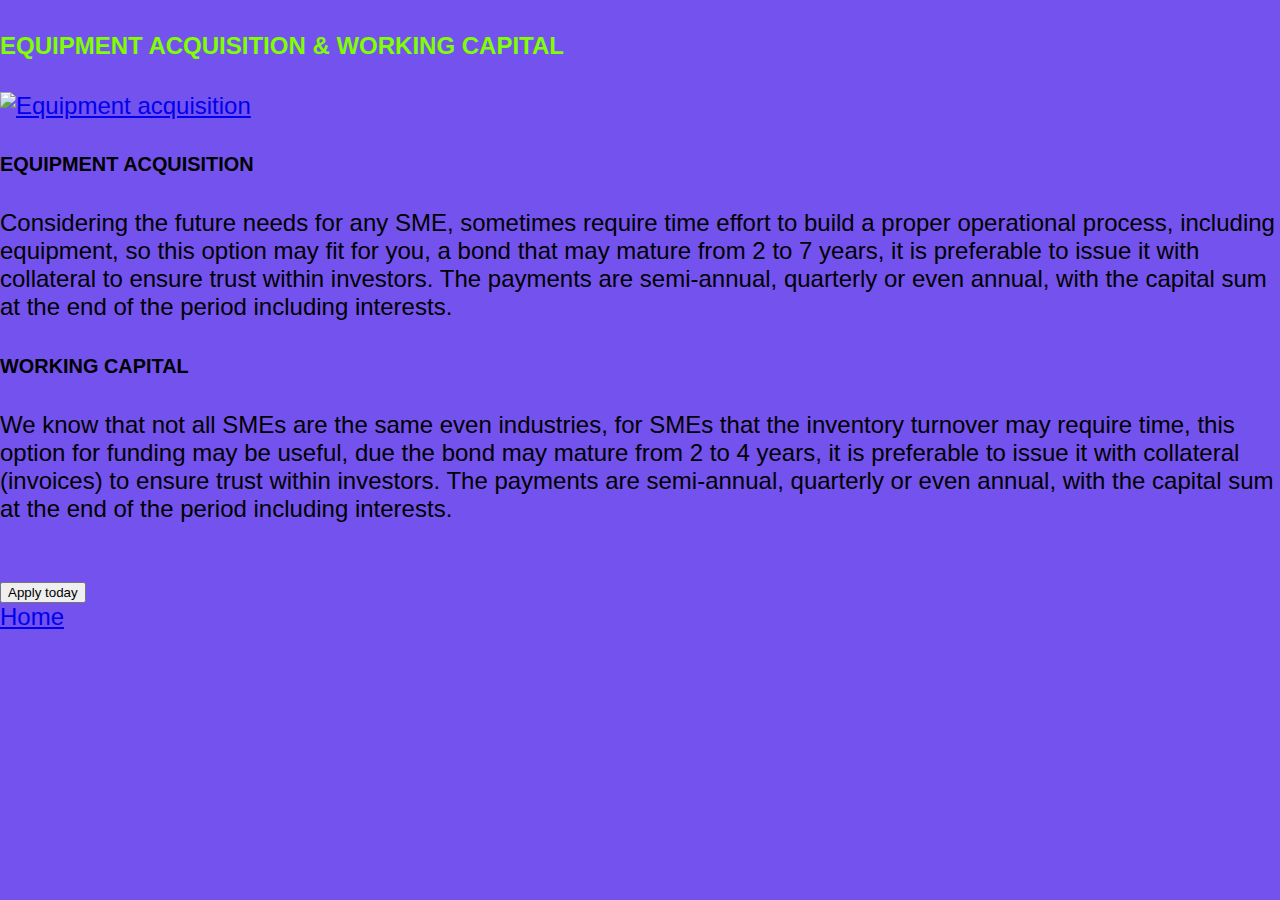
==== Equipment Acq.html @ e155240d "Init commit" ====
<!DOCTYPE html>
<html lang="en">
<head>
    <meta charset="UTF-8">
    <meta http-equiv="X-UA-Compatible" content="IE=edge">
    <meta name="viewport" content="width=device-width, initial-scale=1.0">
    <title>Equipment acquisition</title>
    <link rel="stylesheet" href="style.css">
</head>
<body>
    <h4>Equipment acquisition & working capital</h4>
    <a href="https://www.investopedia.com/terms/a/acquisition-cost.asp#:~:text=An%20acquisition%20cost%2C%20also%20referred,expenditures%2C%20but%20before%20sales%20taxes.">
        <img src="https://www.nmh-sro.com/wp-content/uploads/2018/12/original-equipment-manfacturing-vyrobca-zariadeni-a-komponentov-1024x683.jpg" alt="Equipment acquisition">
    </a>

    <h5><strong>Equipment acquisition </strong></h5>
    <p>
        Considering the future needs for any SME, sometimes require time effort to build a proper operational process, including equipment, so this option may fit for you, a bond that may mature from 2 to 7  years, it is preferable to issue it with collateral to ensure trust within investors. The payments are semi-annual, quarterly or even annual, with the capital sum at the end of the period including interests.
    </p>

    <h5><strong>Working Capital </strong></h5>
    <p>
        We know that not all SMEs are the same even industries, for SMEs that the inventory turnover may require time, this option for funding may be useful, due  the bond may mature from 2 to 4  years, it is preferable to issue it with collateral (invoices) to ensure trust within investors. The payments are semi-annual, quarterly or even annual, with the capital sum at the end of the period including interests.
    </p>
</br>
<button type="button">Apply today</button>
</br>
    <a href="index.html">Home</a>

</body>
</html>
---- style.css ----
/* Hago que todos mis textos tengan tamaño de 24 pixeles y 
fuente de Google Pattaya */
html,
body {
  font-size: 24px;
  font-family: "Roboto", sans-serif;
  margin: 0;
  padding: 0;
  box-sizing: content-box;
}

body {
  background-color: #542be9d0;
}

/* Aquí comienza mi Header + Logo + Nav */

header {
  background-color: white;
  max-height: 200px;
}

.logo {
  width: 24%;
  display: inline-block;
  padding: 10px 0px 0px 15px;
  box-sizing: border-box;
}

.logo img {
  max-height: 100px;
  margin-left: 85%;
}

nav {
  display: inline-block;
  width: 45%;
  padding-right: 60px;
  box-sizing: border-box;
  vertical-align: bottom;
}

nav ul {
  list-style-type: none;
  text-align: right;
}

nav ul li {
  display: inline-block;
  margin-right: 30px;
}

nav ul li a {
  color: black;
  text-decoration: none;
}

nav ul li a:hover {
  color: #ffc947;
}

/* Aquí termina mi Header + Logo + Nav */

/* Aquí empieza mi Hero */
#hero {
  background-color: black;
  color: aliceblue;
  padding-top: 100px;
  text-align: center;
  width: 100%;
  height: 200px;
  background-repeat: no-repeat;
  background-position: center;
  background-size: cover;
}

main {
  width: 1140px;
  margin: auto;
  text-align: center;
  background-color: rgba(255, 255, 255, 0.95);
  padding: 30px;
  margin-top: 60px;
  border-radius: 10px;
}

.investor_section img {
  max-width: 844px;
}

/* Uso la fuente Roboto de Google Fonts en todas las P */
p {
  font-family: "Roboto", sans-serif;
}

h4 {
  color: chartreuse;
}

/* Es importante, separar por comas los selectores
   y colocar cada regla de forma completa */

/* 
    Si añado la propiedad !important digo que ese elemento
    tiene más peso (especificidad)
*/
#investor h2,
#investor h3 {
  color: red;
}

h2 {
  color: blue;
}

h1,
h2,
h3,
h4,
h5,
h6 {
  text-transform: uppercase;
}
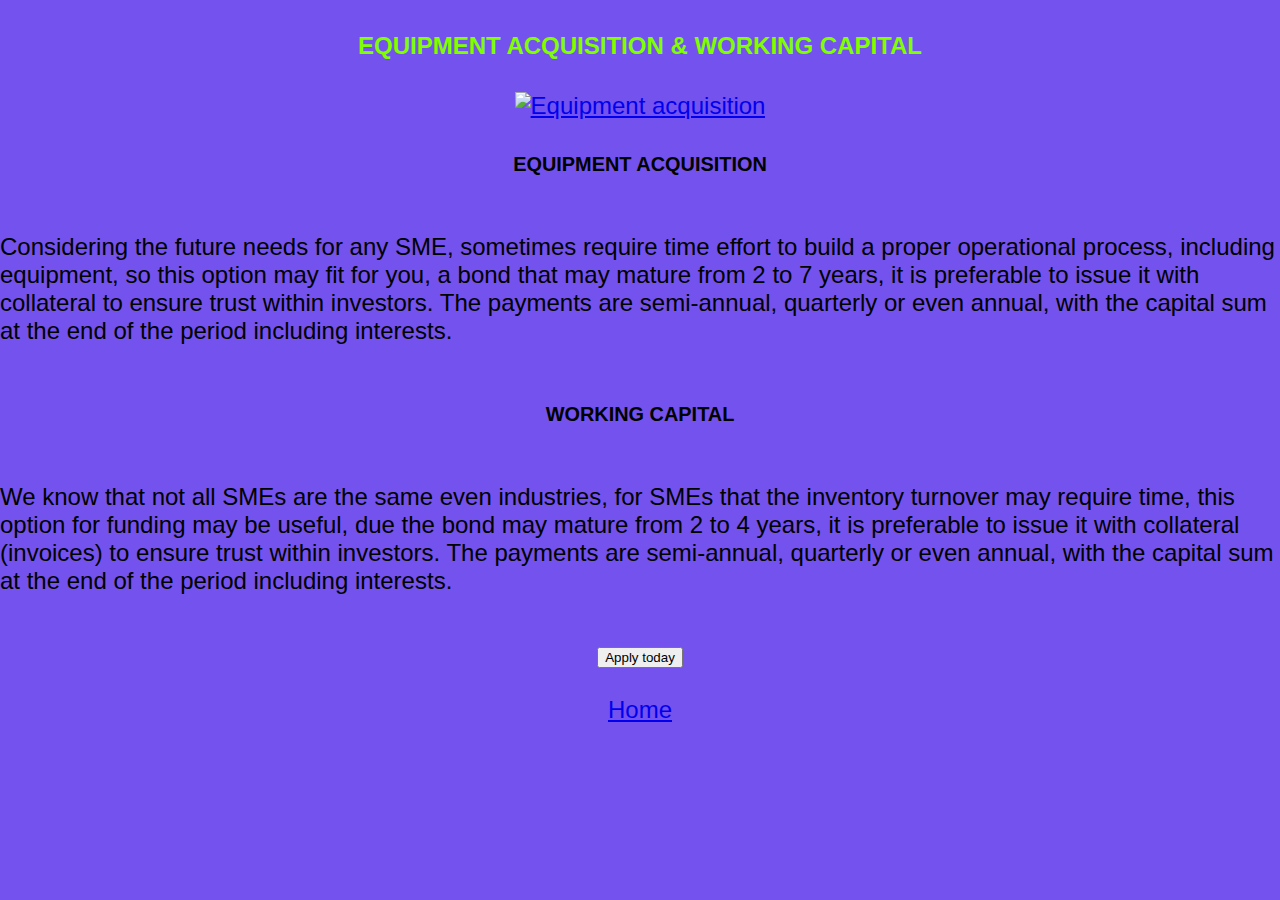
==== commit f7d78c83: "updates in styles and rel styles" ====
--- a/Equipment Acq.html
+++ b/Equipment Acq.html
@@ -5,7 +5,7 @@
     <meta http-equiv="X-UA-Compatible" content="IE=edge">
     <meta name="viewport" content="width=device-width, initial-scale=1.0">
     <title>Equipment acquisition</title>
-    <link rel="stylesheet" href="style.css">
+    <link rel="stylesheet" href="styleequip.css">
 </head>
 <body>
     <h4>Equipment acquisition & working capital</h4>
--- a/styleequip.css
+++ b/styleequip.css
@@ -0,0 +1,130 @@
+/* Hago que todos mis textos tengan tamaño de 24 pixeles y 
+fuente de Google Pattaya */
+html,
+body {
+  font-size: 24px;
+  font-family: "Roboto", sans-serif;
+  margin: 0;
+  padding: 0;
+  box-sizing: content-box;
+}
+
+body {
+  background-color: #542be9d0;
+  display: flex;
+  flex-direction: column;
+  align-items: center;
+}
+
+/* Aquí comienza mi Header + Logo + Nav */
+
+header {
+  background-color: white;
+  max-height: 200px;
+}
+
+.logo {
+  width: 24%;
+  display: inline-block;
+  padding: 10px 0px 0px 15px;
+  box-sizing: border-box;
+}
+
+.logo img {
+  max-height: 100px;
+  margin-left: 85%;
+}
+
+nav {
+  display: inline-block;
+  width: 45%;
+  padding-right: 60px;
+  box-sizing: border-box;
+  vertical-align: bottom;
+}
+
+nav ul {
+  list-style-type: none;
+  text-align: right;
+}
+
+nav ul li {
+  display: inline-block;
+  margin-right: 30px;
+}
+
+nav ul li a {
+  color: black;
+  text-decoration: none;
+}
+
+nav ul li a:hover {
+  color: #ffc947;
+}
+
+/* Aquí termina mi Header + Logo + Nav */
+
+/* Aquí empieza mi Hero */
+#hero {
+  background-color: black;
+  color: aliceblue;
+  padding-top: 100px;
+  text-align: center;
+  width: 100%;
+  height: 200px;
+  background-repeat: no-repeat;
+  background-position: center;
+  background-size: cover;
+}
+
+main {
+  width: 1140px;
+  margin: auto;
+  text-align: center;
+  background-color: rgba(255, 255, 255, 0.95);
+  padding: 30px;
+  margin-top: 60px;
+  border-radius: 10px;
+}
+
+.investor_section img {
+  max-width: 844px;
+}
+
+a img {
+  max-width: 500px;
+}
+
+/* Uso la fuente Roboto de Google Fonts en todas las P */
+p {
+  font-family: "Roboto", sans-serif;
+}
+
+h4 {
+  color: chartreuse;
+}
+
+/* Es importante, separar por comas los selectores
+   y colocar cada regla de forma completa */
+
+/* 
+    Si añado la propiedad !important digo que ese elemento
+    tiene más peso (especificidad)
+*/
+#investor h2,
+#investor h3 {
+  color: red;
+}
+
+h2 {
+  color: blue;
+}
+
+h1,
+h2,
+h3,
+h4,
+h5,
+h6 {
+  text-transform: uppercase;
+}
